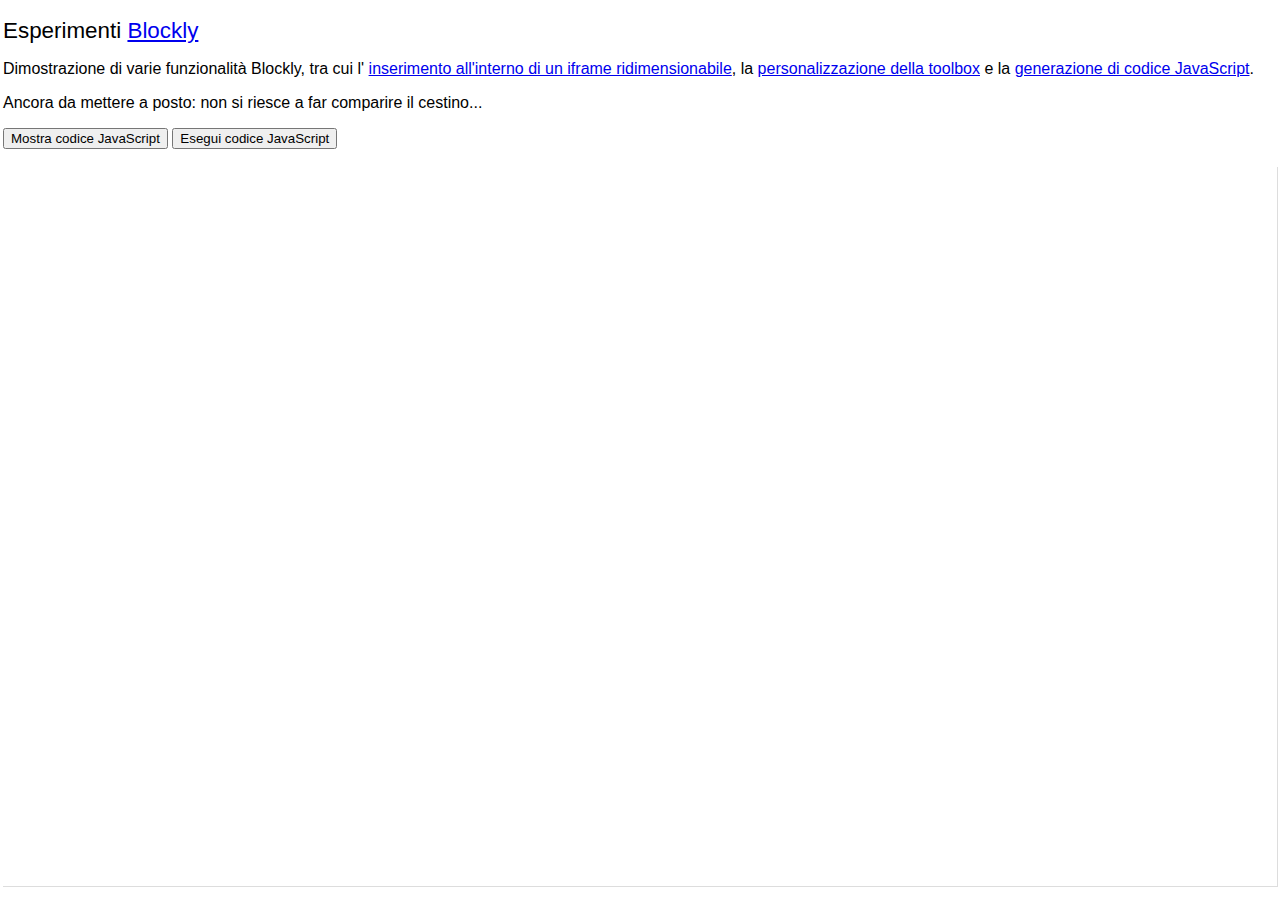
==== blockly/00_primeprove/index.html @ b0f0b42a "first commit: moved the coderdojo.norstrilia.net from rod_project to own repo" ====
<!DOCTYPE html>
<html>
  <head>
    <meta charset="utf-8">
    <title>Esperimenti con Blockly</title>

    <!-- Style sheet inclusion -->
    <link rel="stylesheet" type="text/css" href="blockly.css" />

    <script type="text/javascript" src="myblockly.js"></script>

  </head>

  <body>
    <table width="100%" height="99%">
      <tr>
        <td>
          <h1>Esperimenti <a href="https://developers.google.com/blockly/">Blockly</a></h1>

          <p>
            Dimostrazione di varie funzionalit&agrave; Blockly, tra cui l'
            <a href="https://developers.google.com/blockly/installation/injecting-resizable">inserimento all'interno di un iframe ridimensionabile</a>, la
            <a href="https://developers.google.com/blockly/installation/toolbox">personalizzazione della toolbox</a> e la
            <a href="https://developers.google.com/blockly/installation/code-generators">generazione di codice JavaScript</a>.
          </p>
          <p>
            Ancora da mettere a posto: non si riesce a far comparire il cestino...
          </p>

            <button onclick="showCode()">Mostra codice JavaScript</button>
            <button onclick="runCode()">Esegui codice JavaScript</button>
          </p>
        </td>
      </tr>
      <tr>
        <td height="99%">
          <iframe src="frame.html"></iframe>
        </td>
      </tr>
    </table>

  </body>
</html>
---- blockly/00_primeprove/blockly.css ----
html, body {
  height: 100%;
  margin: 0;
  padding: 0;
  overflow: hidden;
}

body {
  background-color: #fff;
  font-family: sans-serif;
  margin-top: 0;
  margin-bottom: 0;
}

h1 {
  font-weight: normal;
  font-size: 140%;
}

iframe {
  width: 100%;
  height: 100%;
  border-style: solid;
  border-color: #ddd;
  border-width: 0 1px 1px 0;
}

.blocklySvg {
  height: 100%;
  width: 100%;
}
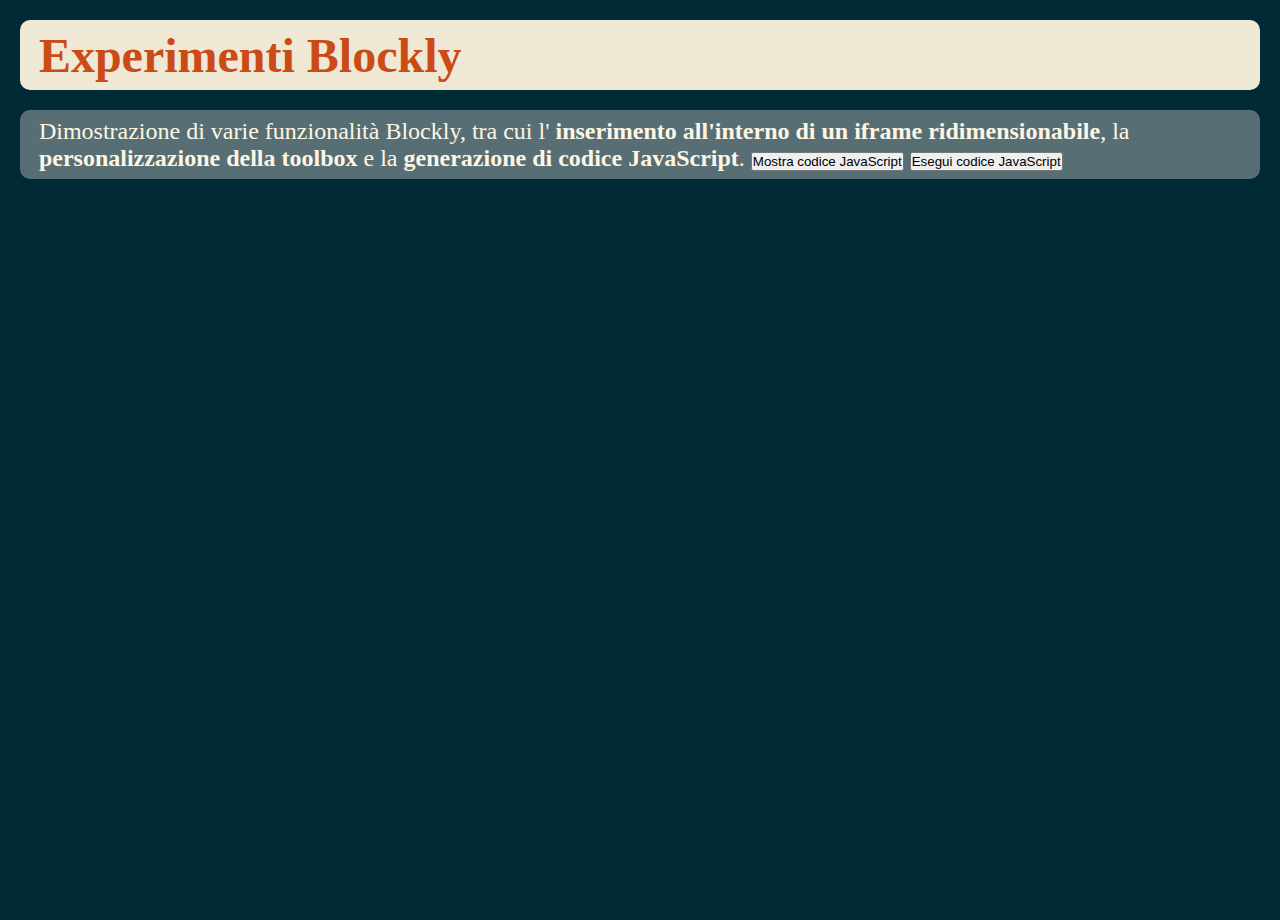
==== commit 52cdc868: "blockly experiment: revisited before to start playing with BlocklyDuino" ====
--- a/blockly/00_primeprove/index.html
+++ b/blockly/00_primeprove/index.html
@@ -7,37 +7,62 @@
     <!-- Style sheet inclusion -->
     <link rel="stylesheet" type="text/css" href="blockly.css" />
 
-    <script type="text/javascript" src="myblockly.js"></script>
+    <script src="blockly/blockly_compressed.js"></script>
+    <script src="blockly/javascript_compressed.js"></script>
+    <script src="blockly/blocks_compressed.js"></script>
+
+    <script src="blockly/msg/js/it.js"></script>
 
   </head>
 
   <body>
-    <table width="100%" height="99%">
-      <tr>
-        <td>
-          <h1>Esperimenti <a href="https://developers.google.com/blockly/">Blockly</a></h1>
+    <div class="header" id="header">
+      <h1>Experimenti Blockly</h1>
+    </div>
 
-          <p>
-            Dimostrazione di varie funzionalit&agrave; Blockly, tra cui l'
-            <a href="https://developers.google.com/blockly/installation/injecting-resizable">inserimento all'interno di un iframe ridimensionabile</a>, la
-            <a href="https://developers.google.com/blockly/installation/toolbox">personalizzazione della toolbox</a> e la
-            <a href="https://developers.google.com/blockly/installation/code-generators">generazione di codice JavaScript</a>.
-          </p>
-          <p>
-            Ancora da mettere a posto: non si riesce a far comparire il cestino...
-          </p>
+    <div class="divdark">
+      <p class="normal">
+        Dimostrazione di varie funzionalit&agrave; Blockly, tra cui l'
+        <a href="https://developers.google.com/blockly/guides/configure/web/resizable">inserimento all'interno di un iframe ridimensionabile</a>, la
+        <a href="https://developers.google.com/blockly/guides/configure/web/toolbox">personalizzazione della toolbox</a> e la
+        <a href="https://developers.google.com/blockly/guides/configure/web/code-generators">generazione di codice JavaScript</a>.
+      <button onclick="showCode()">Mostra codice JavaScript</button>
+      <button onclick="runCode()">Esegui codice JavaScript</button>
+      </p>
+    </div>
 
-            <button onclick="showCode()">Mostra codice JavaScript</button>
-            <button onclick="runCode()">Esegui codice JavaScript</button>
-          </p>
-        </td>
-      </tr>
-      <tr>
-        <td height="99%">
-          <iframe src="frame.html"></iframe>
-        </td>
-      </tr>
-    </table>
+
+    <div class="blocklyArea" id="blocklyArea">
+    <div id="blocklyDiv"></div>
+
+    <xml id="toolbox" style="display: none">
+      <category name="Controllo">
+        <block type="controls_repeat_ext"></block>
+        <block type="controls_whileUntil"></block>
+      </category>
+      <category name="Logica">
+        <block type="controls_if"></block>
+        <block type="logic_compare"></block>
+        <block type="logic_operation"></block>
+        <block type="logic_negate"></block>
+        <block type="logic_boolean"></block>
+      </category>
+      <category name="Matematica">
+        <block type="math_number"></block>
+        <block type="math_arithmetic"></block>
+        <block type="math_single"></block>
+      </category>
+      <category name="Testo">
+        <block type="text"></block>
+        <block type="text_length"></block>
+        <block type="text_print"></block>
+      </category>
+      <category name="Variabili" custom="VARIABLE"></category>
+      <category name="Funzioni" custom="PROCEDURE"></category>
+    </xml>
+
+
+    <script src="myblockly.js"></script>
 
   </body>
 </html>
--- a/blockly/00_primeprove/blockly.css
+++ b/blockly/00_primeprove/blockly.css
@@ -1,31 +1,212 @@
-html, body {
-  height: 100%;
-  margin: 0;
-  padding: 0;
-  overflow: hidden;
+/* ********************************************************** *
+ * * * * * * * * * * * * * *~~* * * * * * * * * * * * * * * * *
+ *                                                            *
+ * PARTE 1. Definizioni di BASE                               *
+ *                                                            *
+ * * * * * * * * * * * * * *~~* * * * * * * * * * * * * * * * *
+ * ********************************************************** */
+
+/*
+ * Solarized theme colors:
+ * $base03:    #002b36;
+ * $base02:    #073642;
+ * $base01:    #586e75;
+ * $base00:    #657b83;
+ * $base0:     #839496;
+ * $base1:     #93a1a1;
+ * $base2:     #eee8d5;
+ * $base3:     #fdf6e3;
+ * $yellow:    #b58900;
+ * $orange:    #cb4b16;
+ * $red:       #dc322f;
+ * $magenta:   #d33682;
+ * $violet:    #6c71c4;
+ * $blue:      #268bd2;
+ * $cyan:      #2aa198;
+ * $green:     #859900;
+ */
+
+:root {
+  --solar-base03-color:    #002b36;   # dark: blue navy main color
+  --solar-base02-color:    #073642;
+  --solar-base01-color:    #586e75;
+  --solar-base00-color:    #657b83;
+  --solar-base0-color:     #839496;
+  --solar-base1-color:     #93a1a1;
+  --solar-base2-color:     #eee8d5;
+  --solar-base3-color:     #fdf6e3;
+  --solar-yellow-color:    #b58900;
+  --solar-orange-color:    #cb4b16;
+  --solar-red-color:       #dc322f;
+  --solar-magenta-color:   #d33682;
+  --solar-violet-color:    #6c71c4;
+  --solar-blue-color:      #268bd2;
+  --solar-cyan-color:      #2aa198;
+  --solar-green-color:     #859900;
+}
+
+
+* {
+    margin: 0;
+    padding: 0;
+    box-sizing: border-box;
+
 }
 
 body {
-  background-color: #fff;
-  font-family: sans-serif;
-  margin-top: 0;
-  margin-bottom: 0;
-}
-
-h1 {
+    color: var(--solar-base3-color);
+    background-color: var(--solar-base03-color);
+    background-size: cover;
+    background-position: center;
+    font-family: Lato;
+    font-weight: 300;
+    position: relative;
+    height: 100vh;
+}
+
+.header {
+  color: var(--solar-orange-color);
+  background-color: var(--solar-base2-color);
+  font-size: x-large;
+  /* color: white; */
+  /* background-color: #3E6035; */
+  border-radius: 10px;
+  margin: 20px;
+  padding-top: 0.2cm;
+  padding-left: 0.5cm;
+  padding-right: 0.5cm;
+  padding-bottom: 0.2cm;
+  text-align: left;
+}
+
+.divdark {
+  color: var(--solar-base3-color);
+  background-color: var(--solar-base01-color);
+  text-align: left;
+  /* text-transform: uppercase; */
+  margin: 20px;
+  border-radius: 10px;
+  padding-top: 0.2cm;
+  padding-left: 0.5cm;
+  padding-right: 0.5cm;
+  padding-bottom: 0.2cm;
+}
+
+.divlight {
+  color: var(--solar-blue-color);
+  background-color: var(--solar-base3-color);
+  text-align: left;
+  /* text-transform: uppercase; */
+  margin: 20px;
+  border-radius: 10px;
+  padding-top: 0.2cm;
+  padding-left: 0.5cm;
+  padding-right: 0.5cm;
+  padding-bottom: 0.2cm;
+}
+
+.description {
+  padding-top: 0.5cm;
+  font-size: x-large;
+  font-weight: bold;
+  font-variant: small-caps;
+}
+
+.inevidence {
+  font-size: x-large;
+  font-weight: bold;
+  font-variant: small-caps;
+}
+
+.inevidence-light {
+  font-size: x-large;
+  font-weight: bold;
+  font-variant: small-caps;
+}
+
+.normal {
+  font-size: x-large;
   font-weight: normal;
-  font-size: 140%;
-}
-
-iframe {
-  width: 100%;
-  height: 100%;
-  border-style: solid;
-  border-color: #ddd;
-  border-width: 0 1px 1px 0;
-}
-
-.blocklySvg {
-  height: 100%;
-  width: 100%;
-}
+}
+
+.italic {
+  font-size: x-large;
+  font-weight: normal;
+  font-style: italic;
+}
+
+
+.hidden {
+  display: none;
+}
+
+.header a  {
+  color: var(--solar-orange-color);
+  background-color: var(--solar-base2-color);
+  font-size: xx-large;
+  border-radius: 10px;
+  /* margin: 20px; */
+  /* padding-top: 0.2cm;
+  padding-left: 0.5cm;
+  padding-right: 0.5cm;
+  padding-bottom: 0.2cm; */
+  text-align: left;
+
+}
+
+a {
+  text-decoration: none;
+  font-size: x-large;
+  font-weight: bold;
+}
+
+.divlight a {
+  color: var(--solar-orange-color);
+}
+
+.divdark a {
+  /* font-variant: small-caps; */
+  color: var(--solar-base3-color);
+}
+
+.footer {
+  /* color: var(--solar-orange-color); */
+  color: var(--solar-base03-color);
+  background-color: var(--solar-base2-color);
+  font-size: x-large;
+  border-radius: 10px;
+  margin: 20px;
+  padding-top: 0.2cm;
+  padding-left: 0.5cm;
+  padding-right: 0.5cm;
+  padding-bottom: 0.2cm;
+  text-align: center;
+}
+
+
+p.footer {
+  margin-bottom: 0.1cm;
+  padding-top: 0.1cm;
+  padding-left: 0.1cm;
+  padding-right: 0.1cm;
+  text-align: center;
+  vertical-align: text-top;
+}
+
+
+.blocklyArea {
+  color: var(--solar-orange-color);
+  width: auto;
+  height: 80%;
+  margin: 20px;
+  border-radius: 10px;
+  padding-top: 0.2cm;
+  padding-left: 0.5cm;
+  padding-right: 0.5cm;
+  padding-bottom: 0.2cm;
+}
+
+#blocklyDiv {
+  position: absolute;
+}
+
